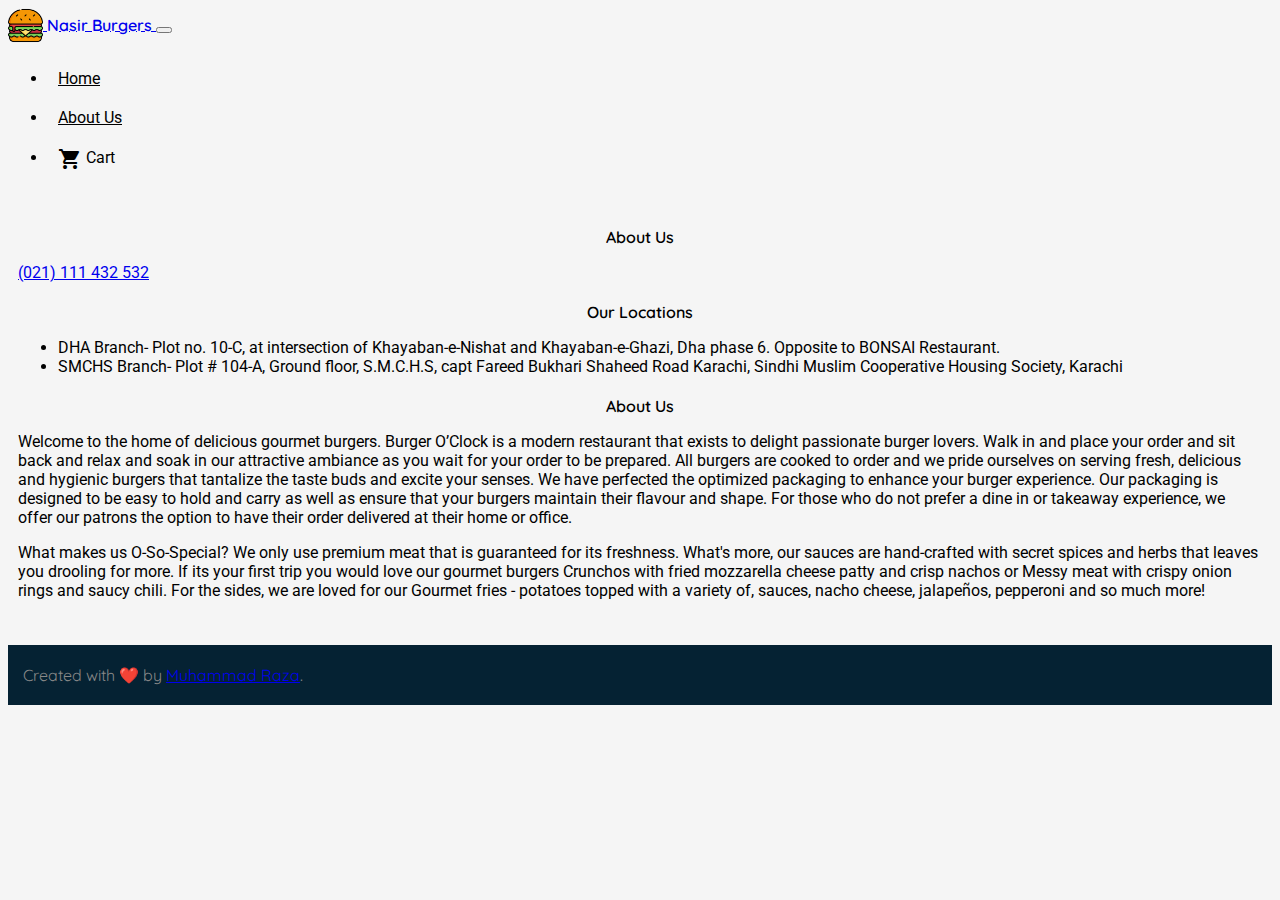
==== about-us.html @ 9650f0f9 "Created about us page" ====
<!DOCTYPE html>
<html>

<head>
    <link rel="preconnect" href="https://fonts.googleapis.com">
    <link rel="preconnect" href="https://fonts.gstatic.com" crossorigin>
    <link href="https://fonts.googleapis.com/css2?family=Quicksand:wght@400;600&family=Roboto:wght@300;400&display=swap"
        rel="stylesheet">
    <link href="https://fonts.googleapis.com/icon?family=Material+Icons" rel="stylesheet">
    <link href="https://cdn.jsdelivr.net/npm/bootstrap@5.3.0-alpha1/dist/css/bootstrap.min.css" rel="stylesheet"
        integrity="sha384-GLhlTQ8iRABdZLl6O3oVMWSktQOp6b7In1Zl3/Jr59b6EGGoI1aFkw7cmDA6j6gD" crossorigin="anonymous" />
    <link rel="stylesheet" href="./assets/css/styles.css" />
    <link rel="icon" href="assets/img/logo.png" />
    <meta name="viewport" content="width=device-width, initial-scale=1.0">
    <title>Nasir Burgers</title>

</head>

<body>
    <nav class="navbar navbar-expand-lg bg-white">
        <div class="container-fluid">
            <a class="navbar-brand" href="#">
                <img src="./assets/img/logo.png" alt="Logo" class="d-inline-block">
                <span>Nasir Burgers</span>
            </a>
            <button class="navbar-toggler" type="button" data-bs-toggle="collapse" data-bs-target="#navbarTogglerDemo02"
                aria-controls="navbarTogglerDemo02" aria-expanded="false" aria-label="Toggle navigation">
                <span class="navbar-toggler-icon"></span>
            </button>
            <div class="collapse navbar-collapse" id="navbarTogglerDemo02">
                <div style="flex: 1 1 0px"></div>
                <ul class="navbar-nav me-auto mb-2 ml-auto mb-lg-0">
                    <li class="nav-item">
                        <a class="nav-link" href="./index.html">Home</a>
                    </li>
                    <li class="nav-item">
                        <a class="nav-link" aria-current="page" href="#">About Us</a>
                    </li>
                    <li class="nav-item">
                        <a class="nav-link">
                            <span class="material-icons">
                                shopping_cart
                            </span>
                            Cart
                        </a>
                    </li>
                </ul>
            </div>
        </div>
    </nav>
    <div class="content container">
        <h4 class="heading">About Us</h4>
        <p>
          <a href="tel:021111432532">(021) 111 432 532</a>
        </p>
        <h4 class="heading">Our Locations</h4>
        <p>
          <ul>
            <li>DHA Branch- Plot no. 10-C, at intersection of Khayaban-e-Nishat and Khayaban-e-Ghazi, Dha phase 6. Opposite to BONSAI Restaurant.</li>
            <li>SMCHS Branch- Plot # 104-A, Ground floor, S.M.C.H.S, capt Fareed Bukhari Shaheed Road Karachi, Sindhi Muslim Cooperative Housing Society, Karachi</li>
          </ul>
        </p>
        <h4 class="heading">About Us</h4>
        <p>
          Welcome to the home of delicious gourmet burgers. Burger O’Clock is a modern restaurant that exists to delight passionate burger lovers. Walk in and place your order and sit back and relax and soak in our attractive ambiance as you wait for your order to be prepared. All burgers are cooked to order and we pride ourselves on serving fresh, delicious and hygienic burgers that tantalize the taste buds and excite your senses. We have perfected the optimized packaging to enhance your burger experience. Our packaging is designed to be easy to hold and carry as well as ensure that your burgers maintain their flavour and shape. For those who do not prefer a dine in or takeaway experience, we offer our patrons the option to have their order delivered at their home or office.
        </p>
        <p>
          What makes us O-So-Special? We only use premium meat that is guaranteed for its freshness. What's more, our sauces are hand-crafted with secret spices and herbs that leaves you drooling for more. If its your first trip you would love our gourmet burgers Crunchos with fried mozzarella cheese patty and crisp nachos or Messy meat with crispy onion rings and saucy chili. For the sides, we are loved for our Gourmet fries - potatoes topped with a variety of, sauces, nacho cheese, jalapeños, pepperoni and so much more!
        </p>
        <br />
    </div>
    <div class="footer">
        <div class="container">
            Created with ❤️ by <a href="https://mraza.me">Muhammad Raza</a>.
        </div>
    </div>
    <script src="https://ajax.googleapis.com/ajax/libs/jquery/3.6.3/jquery.min.js"></script>
    <script src="https://cdn.jsdelivr.net/npm/bootstrap@5.3.0-alpha1/dist/js/bootstrap.bundle.min.js"
        integrity="sha384-w76AqPfDkMBDXo30jS1Sgez6pr3x5MlQ1ZAGC+nuZB+EYdgRZgiwxhTBTkF7CXvN"
        crossorigin="anonymous"></script>
</body>

</html>
---- assets/css/styles.css ----
* {
    box-sizing: border-box;
}

body {
    font-family: 'Roboto', sans-serif;
    font-weight: 400;
    background-color: #f5f5f5;
}

h1,
h2,
h3,
h4,
h5,
h6 {
    font-family: 'Quicksand', sans-serif;
}

.carousel-img {
    display: none;
    width: 100vw;
    height: 30vw;
    object-fit: cover;
}

.navbar {
    padding: 0px;
    display: flex;
    align-items: center;
    align-content: center;
    justify-content: space-between;
}

.navbar-brand {
    padding: 10px 0px;
}

.navbar-brand img {
    width: 35px;
    height: 35px;
    vertical-align: middle;
}

.navbar-brand span {
    line-height: 35px;
    vertical-align: middle;
    font-family: 'Quicksand', sans-serif;
    font-weight: 600;
}

.nav-item {
    padding: 10px 10px;
    border-radius: 4px;
}

.nav-item .nav-link {
    color: black;
}

.nav-item .nav-link.active {
    color: #e07109;
}

.nav-item:hover {
    background-color: #e0e0e0;
}

.content {
    padding: 20px 0px;
}

.heading {
    text-align: center;
    font-weight: 600;
    margin-top: 20px;
    margin-bottom: 15px;
}

.footer {
    font-family: 'Quicksand', sans-serif;
    background-color: #052233;
    color: #888888;
}

.footer .container {
    padding: 20px 15px;
}

.content {
    padding: 10px;
}

.item {
    box-shadow: 0 0 1.25rem 0.2rem rgb(0 0 0 / 8%);
    display: flex;
    margin-bottom: 15px;
    background-color: white;
    border-radius: 5px;
    padding: 12px;
}

.item-image {
    object-fit: cover;
    height: 150px;
    width: 150px;
    border-radius: 5px;
}

.item-content {
    margin-left: 15px;
    flex: 1 1 0px;
}

.item-title {
    font-weight: 600;
}

.item-details {
    font-weight: 300;
}

.item-price {
    color: #008811;
    font-weight: 400;
    vertical-align: middle;
}

.material-icons {
    vertical-align: middle;
}

@media screen and (max-width: 700px) {
    .carousel-img {
        height: 60vw;
    }

    .item-image {
        object-fit: cover;
        width: 100px;
        height: 100px;
    }
}
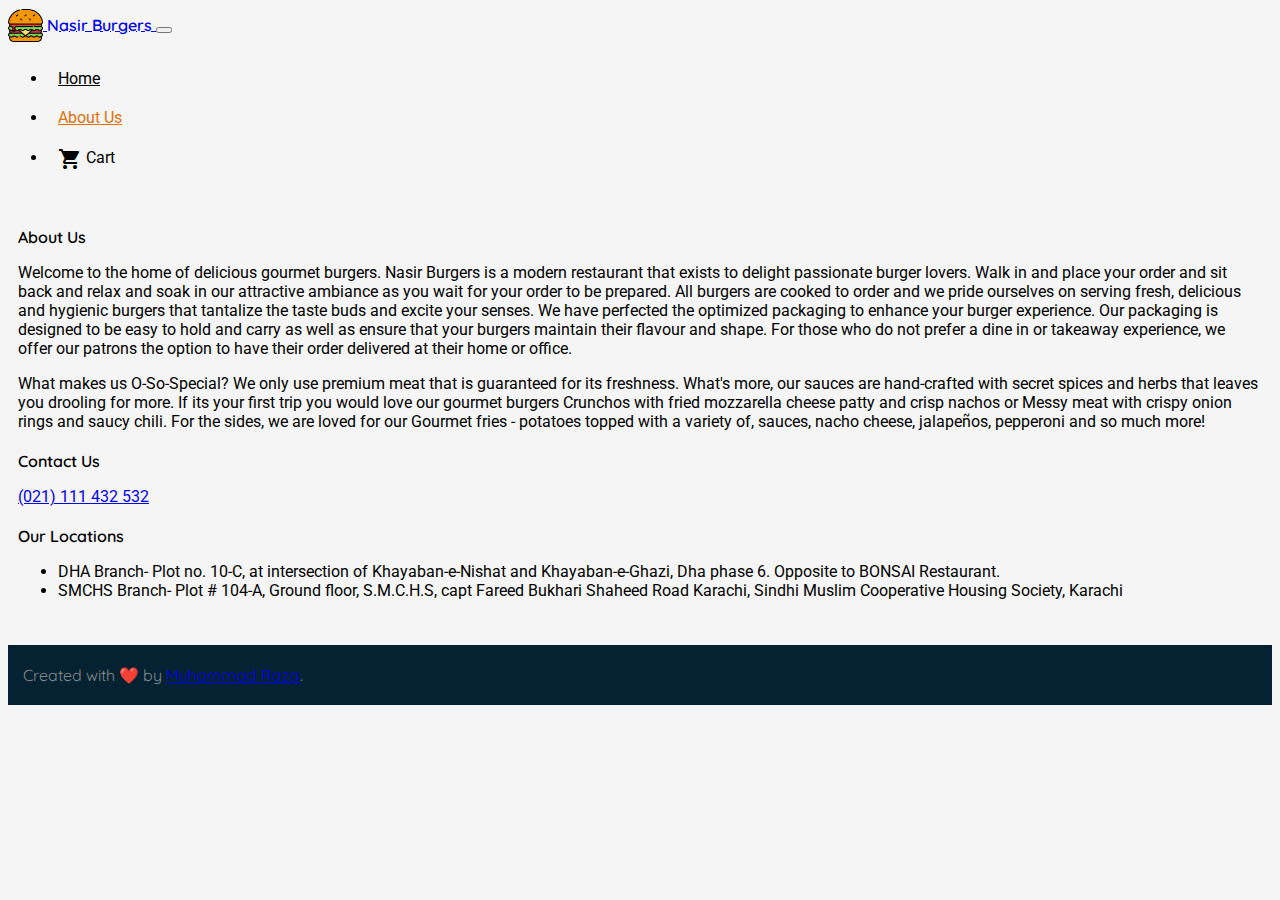
==== commit 8ba16917: "Fixes in about us page" ====
--- a/about-us.html
+++ b/about-us.html
@@ -13,7 +13,11 @@
     <link rel="icon" href="assets/img/logo.png" />
     <meta name="viewport" content="width=device-width, initial-scale=1.0">
     <title>Nasir Burgers</title>
-
+    <style>
+      .heading {
+        text-align: left;
+      }
+    </style>
 </head>
 
 <body>
@@ -34,7 +38,7 @@
                         <a class="nav-link" href="./index.html">Home</a>
                     </li>
                     <li class="nav-item">
-                        <a class="nav-link" aria-current="page" href="#">About Us</a>
+                        <a class="nav-link active" aria-current="page" href="#">About Us</a>
                     </li>
                     <li class="nav-item">
                         <a class="nav-link">
@@ -51,6 +55,13 @@
     <div class="content container">
         <h4 class="heading">About Us</h4>
         <p>
+          Welcome to the home of delicious gourmet burgers. Nasir Burgers is a modern restaurant that exists to delight passionate burger lovers. Walk in and place your order and sit back and relax and soak in our attractive ambiance as you wait for your order to be prepared. All burgers are cooked to order and we pride ourselves on serving fresh, delicious and hygienic burgers that tantalize the taste buds and excite your senses. We have perfected the optimized packaging to enhance your burger experience. Our packaging is designed to be easy to hold and carry as well as ensure that your burgers maintain their flavour and shape. For those who do not prefer a dine in or takeaway experience, we offer our patrons the option to have their order delivered at their home or office.
+        </p>
+        <p>
+          What makes us O-So-Special? We only use premium meat that is guaranteed for its freshness. What's more, our sauces are hand-crafted with secret spices and herbs that leaves you drooling for more. If its your first trip you would love our gourmet burgers Crunchos with fried mozzarella cheese patty and crisp nachos or Messy meat with crispy onion rings and saucy chili. For the sides, we are loved for our Gourmet fries - potatoes topped with a variety of, sauces, nacho cheese, jalapeños, pepperoni and so much more!
+        </p>
+        <h4 class="heading">Contact Us</h4>
+        <p>
           <a href="tel:021111432532">(021) 111 432 532</a>
         </p>
         <h4 class="heading">Our Locations</h4>
@@ -59,13 +70,6 @@
             <li>DHA Branch- Plot no. 10-C, at intersection of Khayaban-e-Nishat and Khayaban-e-Ghazi, Dha phase 6. Opposite to BONSAI Restaurant.</li>
             <li>SMCHS Branch- Plot # 104-A, Ground floor, S.M.C.H.S, capt Fareed Bukhari Shaheed Road Karachi, Sindhi Muslim Cooperative Housing Society, Karachi</li>
           </ul>
-        </p>
-        <h4 class="heading">About Us</h4>
-        <p>
-          Welcome to the home of delicious gourmet burgers. Burger O’Clock is a modern restaurant that exists to delight passionate burger lovers. Walk in and place your order and sit back and relax and soak in our attractive ambiance as you wait for your order to be prepared. All burgers are cooked to order and we pride ourselves on serving fresh, delicious and hygienic burgers that tantalize the taste buds and excite your senses. We have perfected the optimized packaging to enhance your burger experience. Our packaging is designed to be easy to hold and carry as well as ensure that your burgers maintain their flavour and shape. For those who do not prefer a dine in or takeaway experience, we offer our patrons the option to have their order delivered at their home or office.
-        </p>
-        <p>
-          What makes us O-So-Special? We only use premium meat that is guaranteed for its freshness. What's more, our sauces are hand-crafted with secret spices and herbs that leaves you drooling for more. If its your first trip you would love our gourmet burgers Crunchos with fried mozzarella cheese patty and crisp nachos or Messy meat with crispy onion rings and saucy chili. For the sides, we are loved for our Gourmet fries - potatoes topped with a variety of, sauces, nacho cheese, jalapeños, pepperoni and so much more!
         </p>
         <br />
     </div>
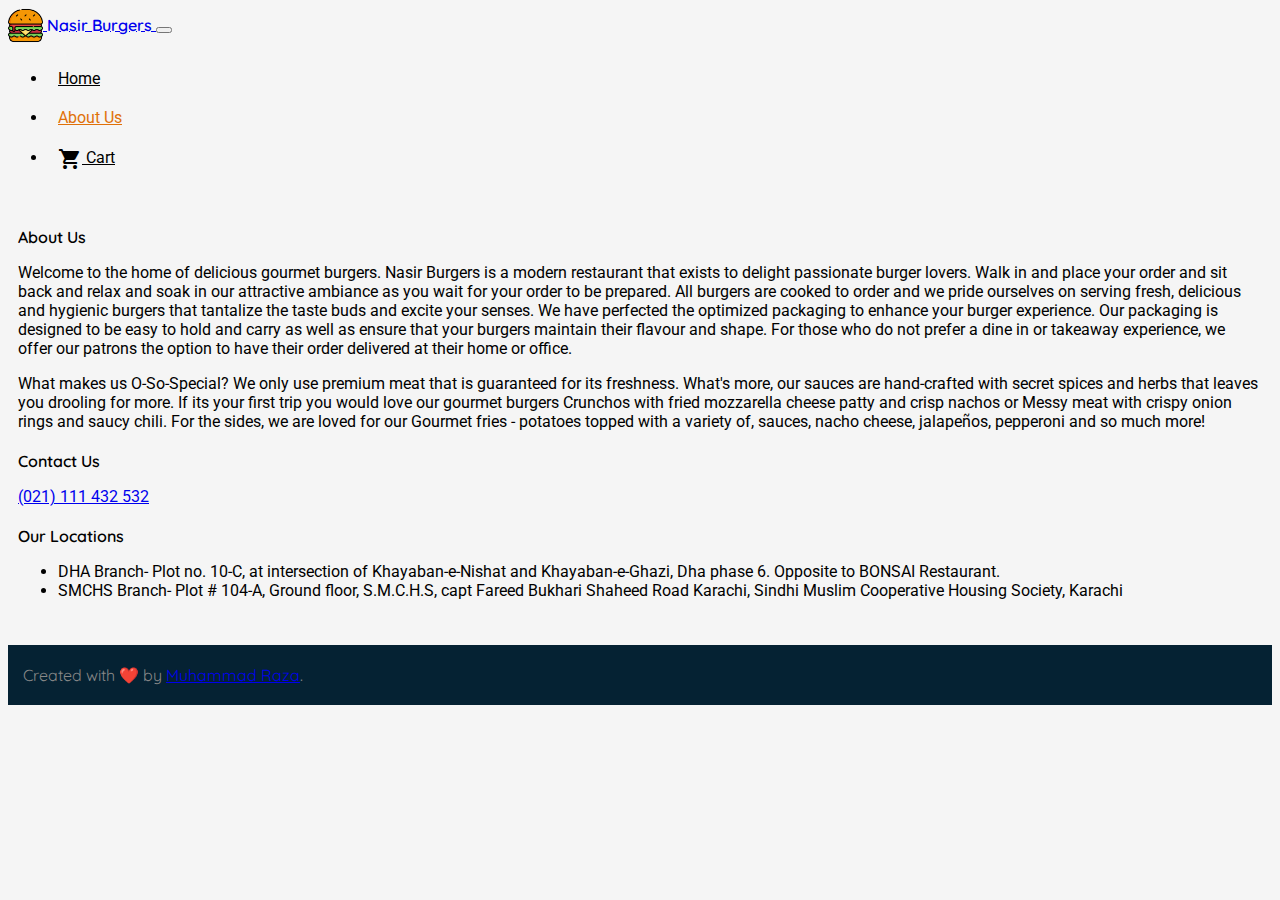
==== commit 7523e61d: "Created basic cart pages" ====
--- a/about-us.html
+++ b/about-us.html
@@ -41,7 +41,7 @@
                         <a class="nav-link active" aria-current="page" href="#">About Us</a>
                     </li>
                     <li class="nav-item">
-                        <a class="nav-link">
+                        <a class="nav-link" href="./cart.html">
                             <span class="material-icons">
                                 shopping_cart
                             </span>
